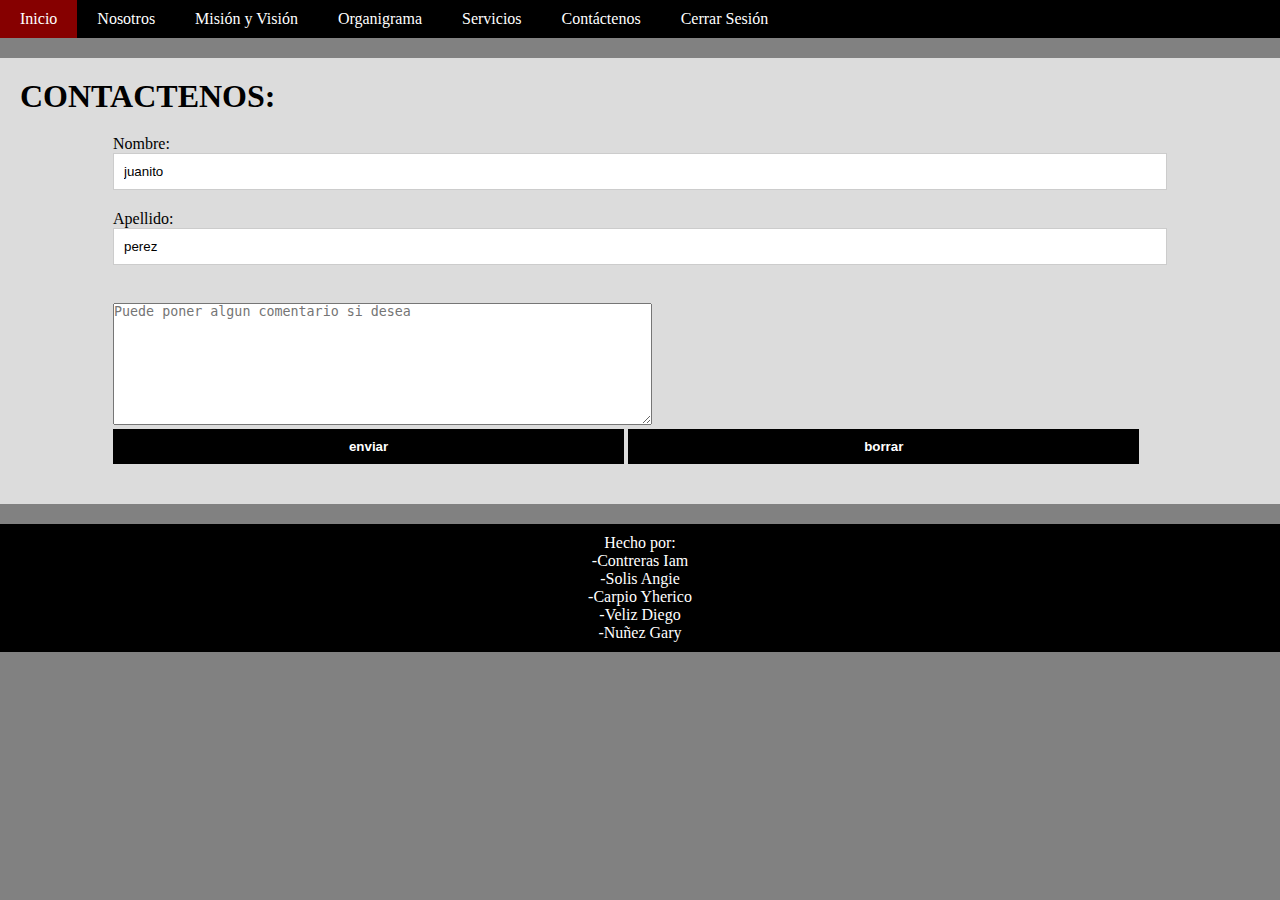
==== war/contactenos.html @ 2b0e5782 "Proyecto pw2 Laboratorio" ====
<!DOCTYPE html>
<html>
<head>
<meta charset="utf-8">
<title>Contáctenos</title>
<meta name="viewport"
	content="width=device-width, user - scalable=no, initial-scale=1.0, maximum-scale=1.0, minimum-scale=1.0">
<link rel="shortcut icon" type="image/x-icon" href="favicon.ico">


<link rel="stylesheet" href="style.css">
</head>
<body>
	<header>
		<nav>
			<ul>
				<li><a href="principal.html">Inicio</a></li>
				<li><a href="nosotros.html">Nosotros</a></li>
				<li><a href="mision.html">Misión y Visión</a></li>
				<li><a href="organigrama.html">Organigrama</a></li>
				<li><a href="servicios.html">Servicios</a></li>
				<li><a href="contactenos.html">Contáctenos</a></li>
				<li><a href="index.html">Cerrar Sesión</a></li>
			</ul>
		</nav>

	</header>
	<section class="main row">
		<section class="articles">
			<div class="col-xs-12 col-sm-12 col-md-12 col-lg-12">
				<article>
					<h1>CONTACTENOS:</h1>
					<form>
						Nombre:</br> <input type="text" name="nombre" value="juanito"></br>
						Apellido:</br> <input type="text" name="apellidos" value="perez"></br>
						</br>
						<textarea rows="8" name="mensaje" cols="65"
							placeholder="Puede poner algun comentario si desea">
</textarea>
						</br> <input type="submit" name="subir" value="enviar"> <input
							type="reset" name="borrar" value="borrar">
					</form>
				</article>

			</div>
		</section>



		<footer>
			<p>
				Hecho por:<br>-Contreras Iam<br>-Solis Angie<br>-Carpio
				Yherico<br>-Veliz Diego<br>-Nuñez Gary
			</p>
		</footer>
	</section>
</body>
</html>
---- war/style.css ----
*{
	margin: 0;
	padding: 0;
}
body{
	background: #818181;
}
.logotipo{
	float: left;
	width: 4.5%;
	padding-top: 0;
	margin-top: 0;
}

img{
	padding-left: 7%;
	padding-top: 0px;
}
header{
	background: #000;
	width: 100%;
	margin: 20px auto;
	margin-top: 0px;
}
.main, footer{
	width: 100%;
	margin: 20px auto;
}
header nav{
	background: #000;
	width: 95.5%;
	overflow: hidden;
}
header nav ul{
	list-style: none;

}
header nav ul li{
	float: left;
}
header nav ul li a{
	padding: 10px 20px;
	display: block;
	text-decoration: none;
	color: #fff;
}
header nav ul li a:hover{
	background: #860000;
}
.main .articles{
	width: 100%;
	margin-right: 1.5%;
	float: left;
}
.main .articles article{
	padding: 20px;
	background: #DCDCDC;
	margin-bottom: 20px;
}
aside{
	width: 30%;
	background: #860000;
	color:#ccc;
	float: left;
	padding: 20px;
	box-sizing: border-box;
}
footer{
	background: #000;
	color: #fff;
	clear: both;
	padding: 10px 0px;
	text-align: center;
	margin-top: 0%;
	margin-bottom: 0;
}
form{
	width: 85%;
	padding: 20px;
	height: auto;
	margin: auto;
}

label{
	font-size: 15px;
	display: block;
	width: 100%;
	font-weight:bold;
}
input,select{
	margin-bottom: 20px;
	width: 100%;
	padding: 10px;
	box-sizing: border-box;
	border: 1px solid #ccc;
}
input:focus{
	border: 1px solid #1668c4;
}
input[type="submit"],input[type="reset"]{
	margin-bottom: 0px;
	background: #000;
	color:#fff;
	border: none;
	width: 48.5%;
	display: inline;
	font-weight:bold;
}
input[type="submit"]:hover,input[type="reset"]:hover{
	background: #ccc;
	color: #000;
	cursor: pointer;
}




#botonera {
	width: 100%;
	height: 30px;
	margin: 0 auto;
	background: url(img/boton-menu3.jpg) repeat-x; }

.boton {
	width: 19.88%;
	height: 30px;
	float: left;
	text-align: center;
	margin-left: 1px;
	background: url(img/boton-menu.jpg) repeat-x;
	font-weight: bold;
	font-size: 75%;
	line-height: 30px; }

	.boton:hover { background: url(img/boton-menu2.jpg) repeat-x; }

	.boton a {
		color: white;
		text-decoration: none;
		display: block; }

		.boton a:hover { color: black; }

	/*	Desarrollo de los men?s desplegables	*/
.boton div {
		position: relative;
		width: 94.5%;
		background: url(img/desplegable3.png);
		font-size: 100%;
		visibility: hidden;
		text-align: left;
		padding: 10px 2px 10px 10px;
		font: bold 100% arial; }

	.boton:hover div { visibility: visible; }

	.boton ul {
		margin: 0 10px;
		padding: 0;
		list-style-image: url(img/desplegable.png); }

	.boton li a {
		color: white;
		text-decoration: none;
		padding: 3px; }

		.boton li a:hover { color: #fa6; }


/*	Desarrollo de la galeria de imagenes	*/

li .min	{
	background: url(../imagenes/base1.png);
	width: 75px;
	height: 64px;
	padding: 6px 20px 20px 7px;
	}

#titulos	{
	padding: 10px;
	text-align: center;
	}

#borde	{
	width: 405px;
	height: 305px;
	position: absolute;
	top: 250px;	/* Provoca la separacion del borde superior */
	left: 50%;	/* Separa la imagen grande de la pequea */
	background: url(img/galeria.png);
	}

.cat	{
	list-style-type: none;
	margin: 0 0 10px 20px; /* Eliminacion de vieta en IE6 */
	padding: 0px; /* Eliminacion de vieta en IE6 */
	float:left;
	}

.max{
	visibility: hidden;
	position: absolute;
	top: 20px;	/* Provoca la separacion del borde superior */
	left: 30%;	/* Separa la imagen grande de la pequea */
  margin-left: 5px;
	}

a:hover .max	{
	visibility: visible;
	}






.thumbnail{ position: relative; z-index: 0; }
.thumbnail:hover{ background-color: transparent; z-index: 50; }
.thumbnail span{ /* Estilos para la imagen agrandada */ position: absolute; background-color: black; padding: 5px; left: -100px; border: 5px double gray; visibility: hidden; color: #ffffff; text-decoration: none; }
.thumbnail span img{ border-width: 0; padding: 2px; }
.thumbnail:hover span{ visibility: visible; top: -100; left: 0px; }
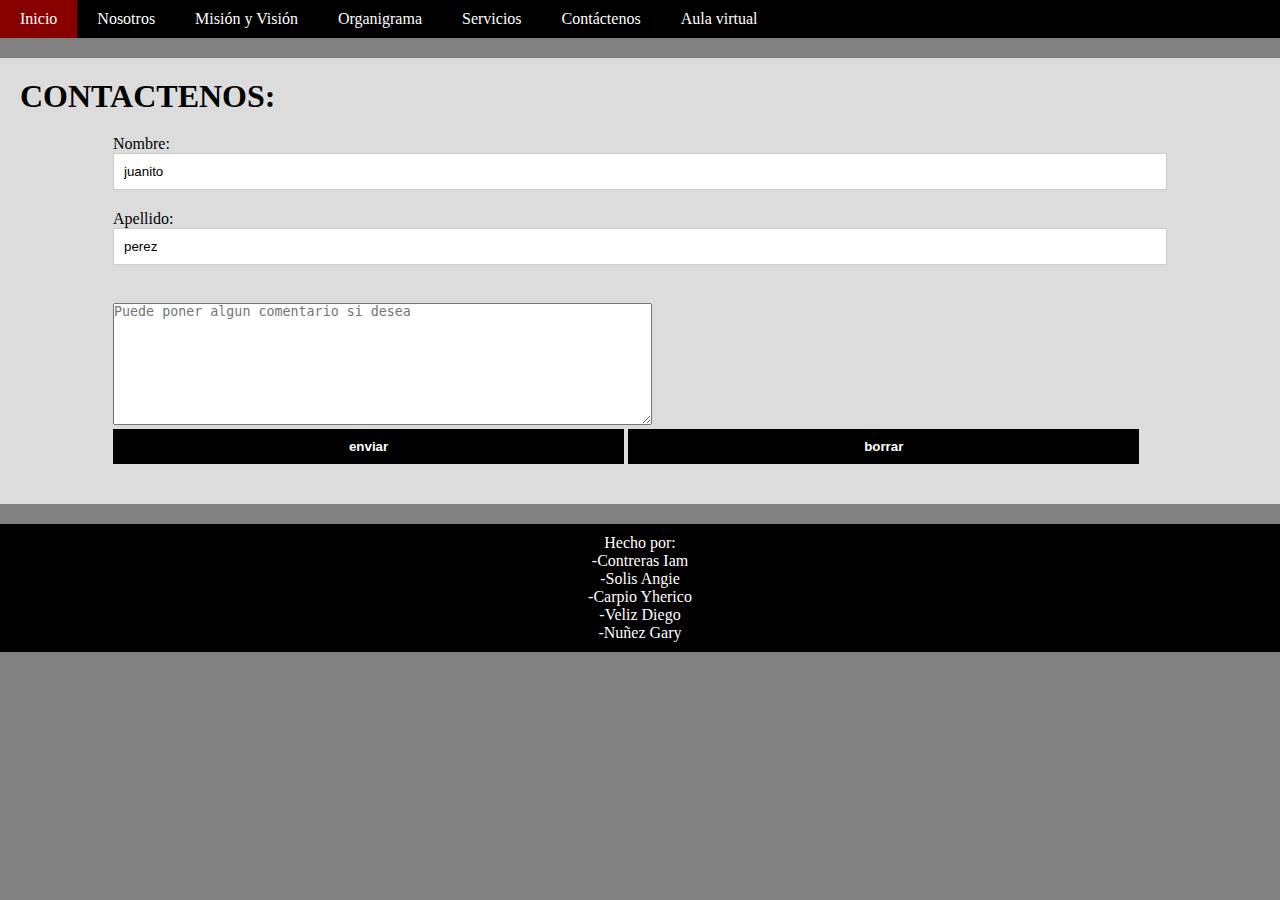
==== commit 8222f7d8: "Version2" ====
--- a/war/contactenos.html
+++ b/war/contactenos.html
@@ -20,7 +20,7 @@
 				<li><a href="organigrama.html">Organigrama</a></li>
 				<li><a href="servicios.html">Servicios</a></li>
 				<li><a href="contactenos.html">Contáctenos</a></li>
-				<li><a href="index.html">Cerrar Sesión</a></li>
+				<li><a href="crearAdmin">Aula virtual</a></li>
 			</ul>
 		</nav>
 
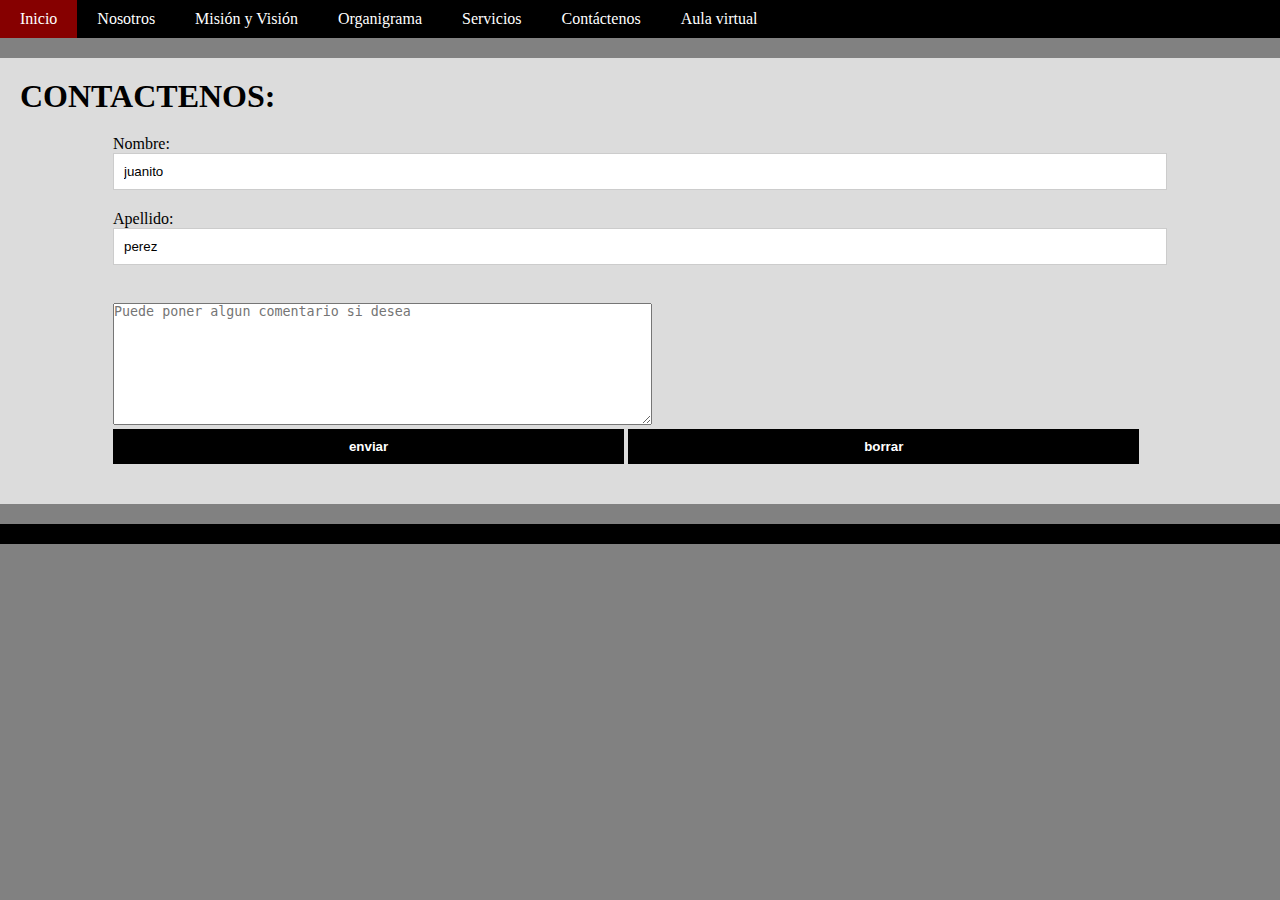
==== commit f689ee4b: "Version 3" ====
--- a/war/contactenos.html
+++ b/war/contactenos.html
@@ -48,10 +48,7 @@
 
 
 		<footer>
-			<p>
-				Hecho por:<br>-Contreras Iam<br>-Solis Angie<br>-Carpio
-				Yherico<br>-Veliz Diego<br>-Nuñez Gary
-			</p>
+			
 		</footer>
 	</section>
 </body>
